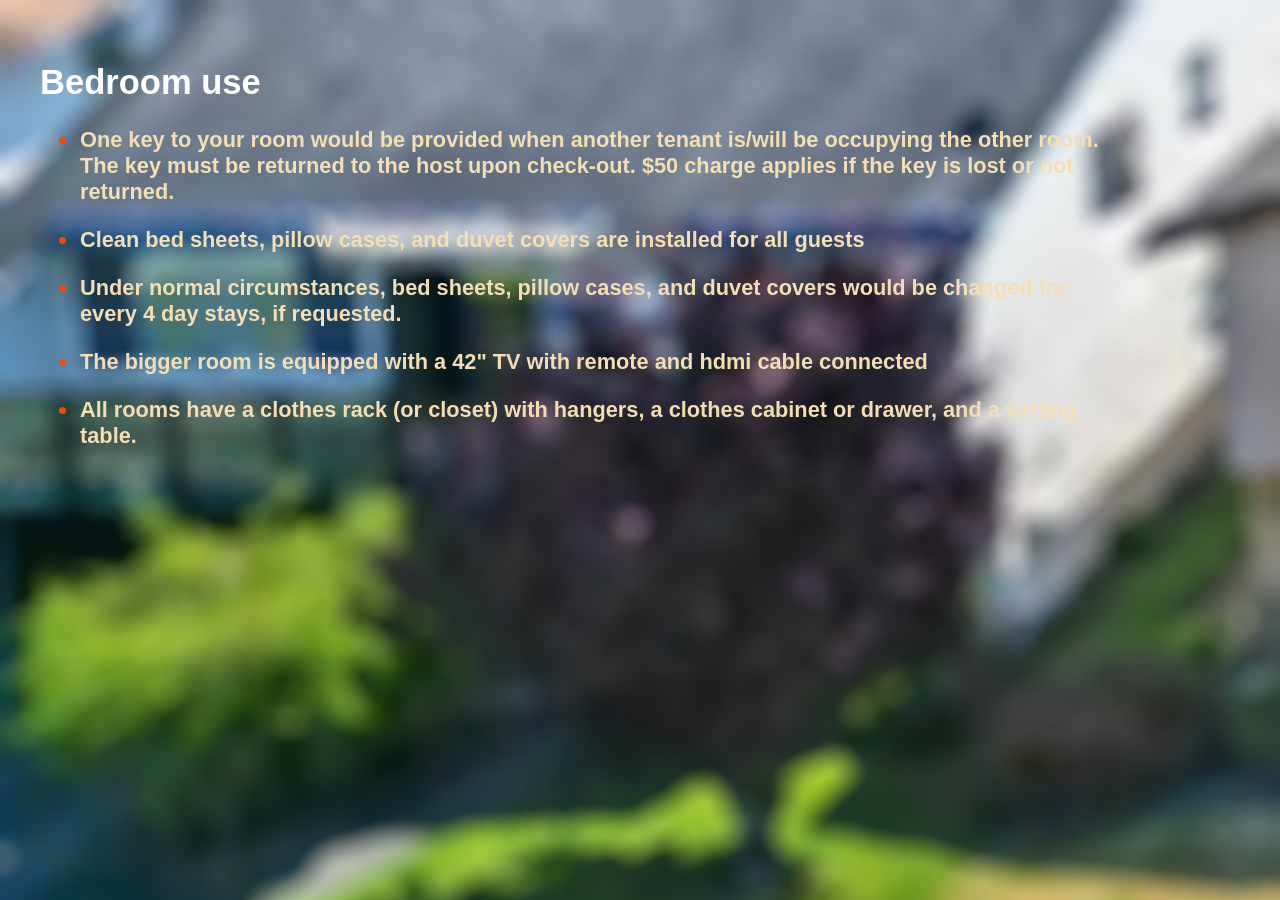
==== public/bedroom-use-details.html @ faed3536 "complete all pages, review pending" ====
<!DOCTYPE html>
<html lang="en">
<head>
    <meta charset="UTF-8">
    <meta name="viewport" content="width=device-width, initial-scale=1.0">
    <title>House Rules</title>
    <link rel="icon" href="../assets/images/icon.png">
    <link rel="stylesheet" href="../styles/main.css">
    </head>
    
    <body>
        <h1>Bedroom use</h1>
        <ul>
            <li>One key to your room would be provided when another tenant is/will be occupying the other room.
                The key must be returned to the host upon check-out.  $50 charge applies if the key is lost or 
                not returned.
            </li>
            <li>Clean bed sheets, pillow cases, and duvet covers are installed for all guests</li>
            <li>Under normal circumstances, bed sheets, pillow cases, and duvet covers would be changed
                for every 4 day stays, if requested.
            </li>
            <li>The bigger room is equipped with a 42" TV with remote and hdmi cable connected</li>
            <li>All rooms have a clothes rack (or closet) with hangers, a clothes cabinet or drawer, and 
                a writing table.
            </li>

        </ul>
    </body>
</html>
---- styles/main.css ----
body {
    background-image: url('../assets/images/bkgd.png');
    background-repeat: no-repeat;
    background-size: cover;
    /* Stretches the image to cover the screen */
    margin: 0;
    padding: 40px;
    width: 100vw;
}
p {
    color: white;
    font-size: clamp(1.0rem, 1.5vw, 2.5rem);
}

h1,
h2,
li {
    font-family: "Ubuntu", sans-serif;
    font-style: normal;
    color: white;
}

h1 {
    font-weight: 700;
    font-size: clamp(2rem, 2.7vw, 4.5rem);
}

h2,
li {
    color: wheat; /* rgb(248, 130, 150); */
    font-weight: 600;
    font-size: clamp(1.2rem, calc(1.7vw + 0rem), 2.5rem);
    margin-top: 20px;
    margin-bottom: 20px;
    max-width: 80vw;
}

li::marker {
    color: #ff4500;
    /* Set your custom color */
    font-size: 1.5rem;
    /* Scale the bullet size up or down */
}

a {
    color: white
}

.diagram {
    width: clamp(28rem, 40vw, 40rem);
    border: 3px white solid;
    margin-top: 35px;
    margin-left: 35px;
}

#check-in-details {
    display: flex;
    flex-direction: column;
    max-width: 85vw;
}

@media (min-width: 1000px) {
    #check-in-details {
        flex-direction: row;
    }
}
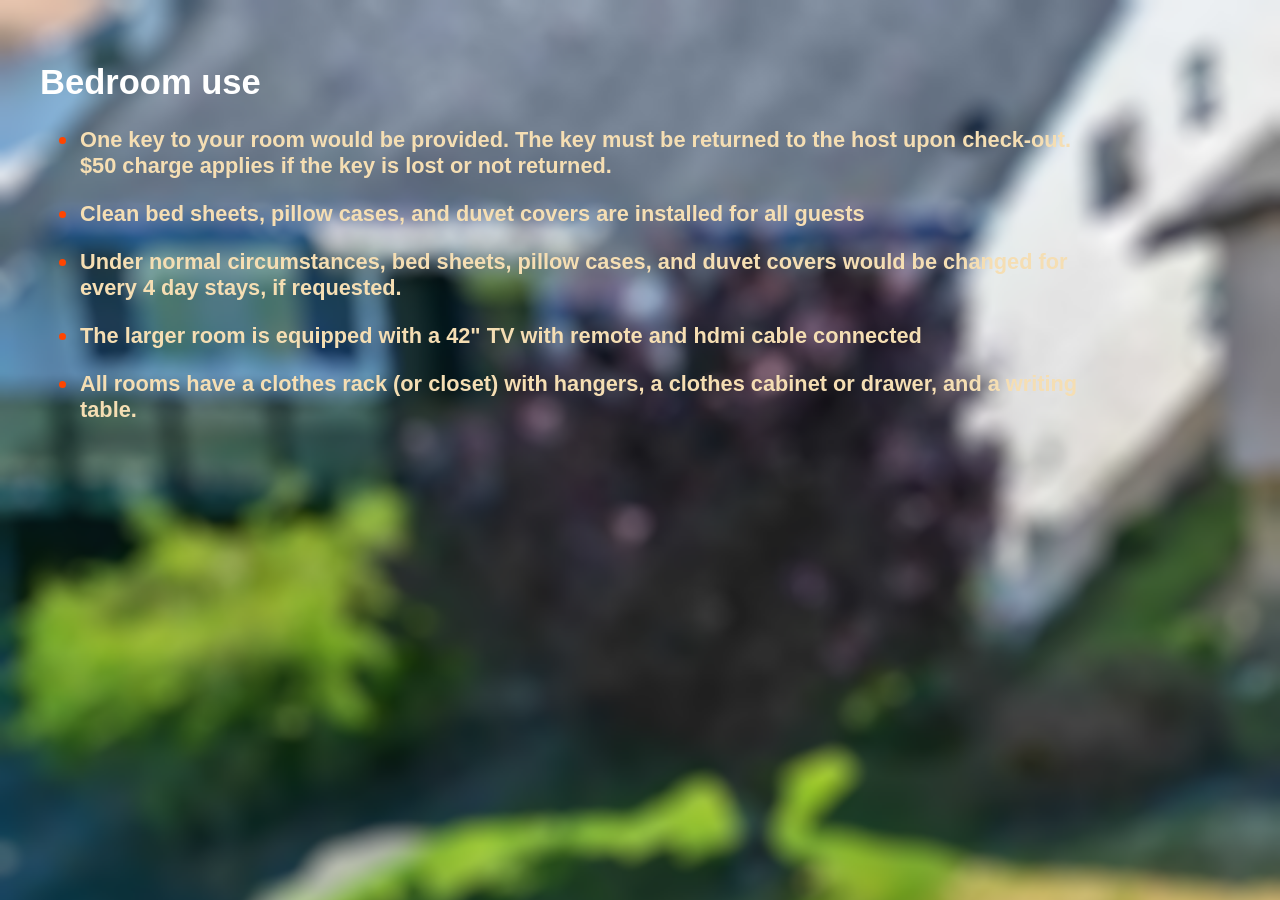
==== commit 71cf4805: "update wordings about keys and room reference" ====
--- a/public/bedroom-use-details.html
+++ b/public/bedroom-use-details.html
@@ -11,15 +11,14 @@
     <body>
         <h1>Bedroom use</h1>
         <ul>
-            <li>One key to your room would be provided when another tenant is/will be occupying the other room.
-                The key must be returned to the host upon check-out.  $50 charge applies if the key is lost or 
-                not returned.
+            <li>One key to your room would be provided. The key must be returned to the host upon check-out.  
+                $50 charge applies if the key is lost or not returned.
             </li>
             <li>Clean bed sheets, pillow cases, and duvet covers are installed for all guests</li>
             <li>Under normal circumstances, bed sheets, pillow cases, and duvet covers would be changed
                 for every 4 day stays, if requested.
             </li>
-            <li>The bigger room is equipped with a 42" TV with remote and hdmi cable connected</li>
+            <li>The larger room is equipped with a 42" TV with remote and hdmi cable connected</li>
             <li>All rooms have a clothes rack (or closet) with hangers, a clothes cabinet or drawer, and 
                 a writing table.
             </li>
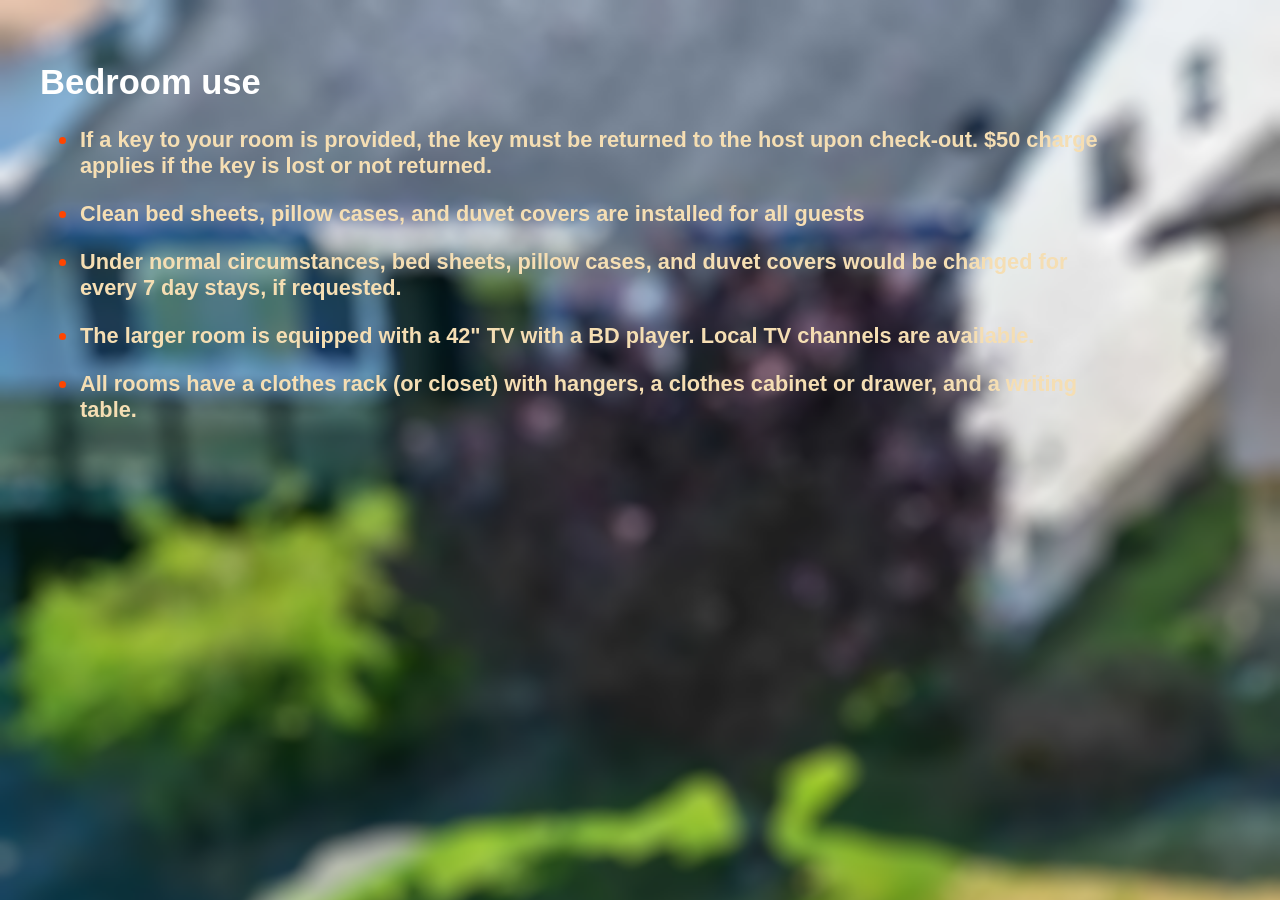
==== commit 949aea85: "Update some details" ====
--- a/public/bedroom-use-details.html
+++ b/public/bedroom-use-details.html
@@ -11,14 +11,14 @@
     <body>
         <h1>Bedroom use</h1>
         <ul>
-            <li>One key to your room would be provided. The key must be returned to the host upon check-out.  
+            <li>If a key to your room is provided, the key must be returned to the host upon check-out.  
                 $50 charge applies if the key is lost or not returned.
             </li>
             <li>Clean bed sheets, pillow cases, and duvet covers are installed for all guests</li>
             <li>Under normal circumstances, bed sheets, pillow cases, and duvet covers would be changed
-                for every 4 day stays, if requested.
+                for every 7 day stays, if requested.
             </li>
-            <li>The larger room is equipped with a 42" TV with remote and hdmi cable connected</li>
+            <li>The larger room is equipped with a 42" TV with a BD player.  Local TV channels are available.</li>
             <li>All rooms have a clothes rack (or closet) with hangers, a clothes cabinet or drawer, and 
                 a writing table.
             </li>
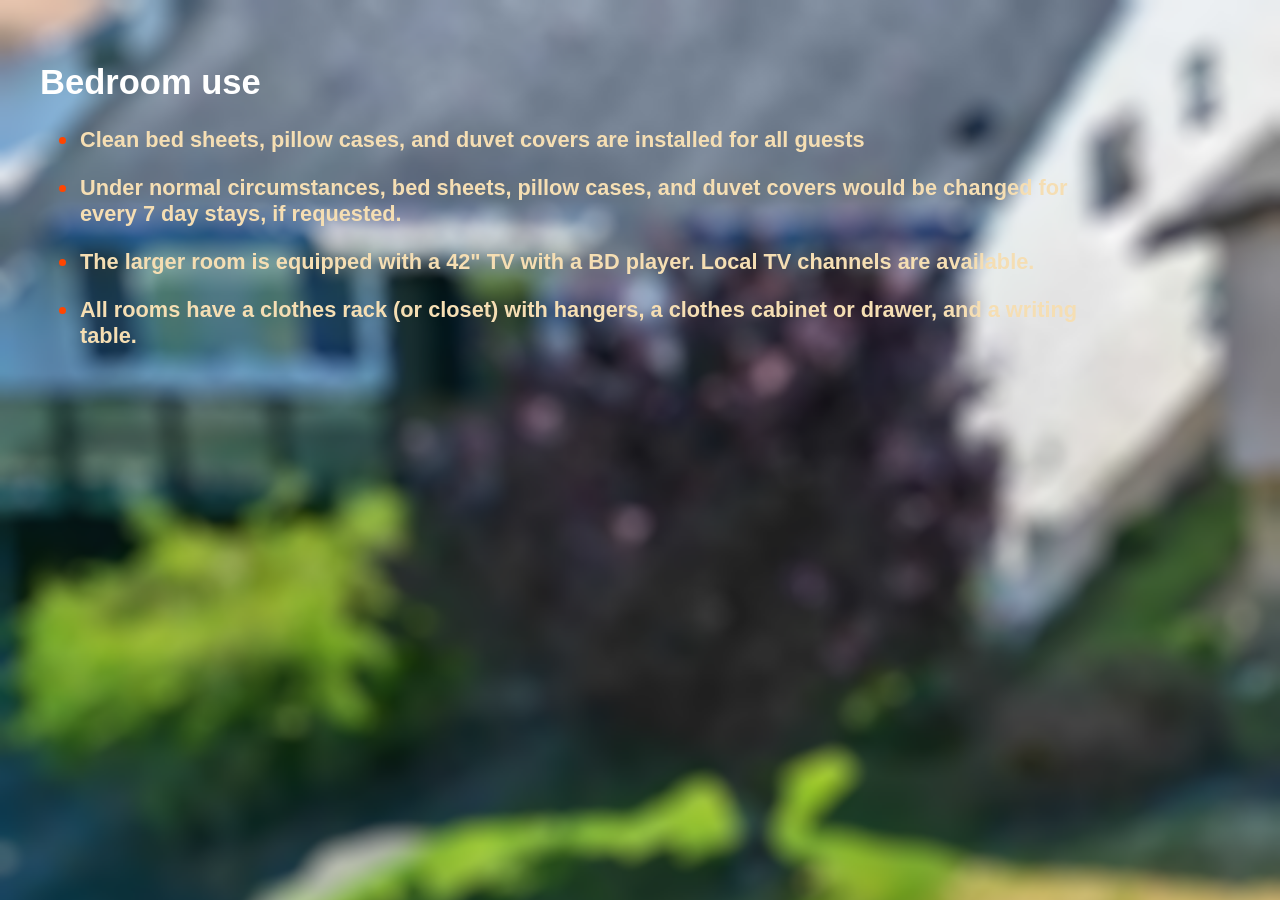
==== commit eced2cdb: "Remove items about keys and minor wording updates" ====
--- a/public/bedroom-use-details.html
+++ b/public/bedroom-use-details.html
@@ -11,9 +11,6 @@
     <body>
         <h1>Bedroom use</h1>
         <ul>
-            <li>If a key to your room is provided, the key must be returned to the host upon check-out.  
-                $50 charge applies if the key is lost or not returned.
-            </li>
             <li>Clean bed sheets, pillow cases, and duvet covers are installed for all guests</li>
             <li>Under normal circumstances, bed sheets, pillow cases, and duvet covers would be changed
                 for every 7 day stays, if requested.
